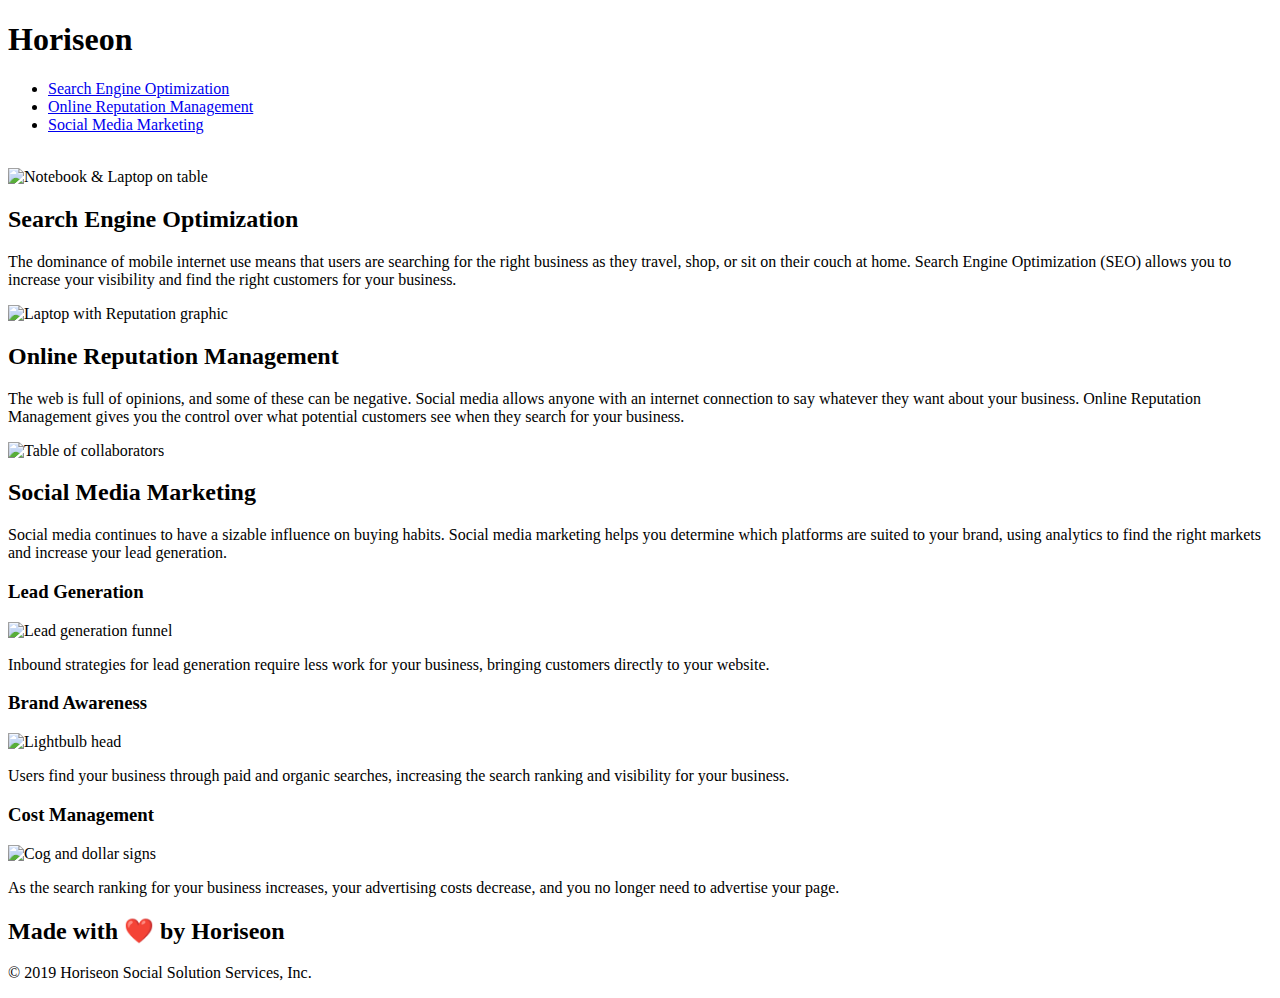
==== index.html @ 354c3b31 "attempt to repare divergence" ====
<!DOCTYPE html>
<html lang="en-us">

<head>
    <meta charset="UTF-8" />
    <link rel="stylesheet" href="./assets/css/style.css">
    <title>Horiseon-Home-Page</title>
</head>

<body>  
    <Header class="header">
        <h1>Hori<span class="seo">seo</span>n</h1>
        <div>
            <ul>
                <li>
                    <a href="#search-engine-optimization">Search Engine Optimization</a>
                </li>
                <li>
                    <a href="#online-reputation-management">Online Reputation Management</a>
                </li>
                <li>
                    <a href="#social-media-marketing">Social Media Marketing</a>
                </li>
            </ul>
        </div>
    </Header>
   
   
    <img class="hero"> 
    
    
    <section class="content">
        <article class="search-engine-optimization">
            <img src="./assets/images/search-engine-optimization.jpg" alt="Notebook & Laptop on table" class="float-left" />
            <h2>Search Engine Optimization</h2>
            <p>
                The dominance of mobile internet use means that users are searching for the right business as they travel, shop, or sit on their couch at home. Search Engine Optimization (SEO) allows you to increase your visibility and find the right customers for your business.
            </p>
        </article>
       
        <article class="online-reputation-management">
            <img src="./assets/images/online-reputation-management.jpg" alt="Laptop with Reputation graphic" class="float-right" />
            <h2>Online Reputation Management</h2>
            <p>
                The web is full of opinions, and some of these can be negative. Social media allows anyone with an internet connection to say whatever they want about your business. Online Reputation Management gives you the control over what potential customers see when they search for your business.
            </p>
        </article>
       
        <article class="social-media-marketing">
            <img src="./assets/images/social-media-marketing.jpg" alt="Table of collaborators" class="float-left" />
            <h2>Social Media Marketing</h2>
            <p>
                Social media continues to have a sizable influence on buying habits. Social media marketing helps you determine which platforms are suited to your brand, using analytics to find the right markets and increase your lead generation.
            </p>
        </article>
    </section>
   
   
    <section class="benefits">
        <article class="benefit-lead">
            <h3>Lead Generation</h3>
            <img src="./assets/images/lead-generation.png" alt="Lead generation funnel"/>
            <p>
                Inbound strategies for lead generation require less work for your business, bringing customers directly to your website.
            </p>
        </article>
       
        <article class="benefit-brand">
            <h3>Brand Awareness</h3>
            <img src="./assets/images/brand-awareness.png" alt="Lightbulb head"/>
            <p>
                Users find your business through paid and organic searches, increasing the search ranking and visibility for your business.
            </p>
        </article>
       
        <article class="benefit-cost">
            <h3>Cost Management</h3>
            <img src="./assets/images/cost-management.png" alt="Cog and dollar signs">
            <p>
                As the search ranking for your business increases, your advertising costs decrease, and you no longer need to advertise your page.
            </p>
        </article>
    </section>
   
    <footer class="footer">
        <h2>Made with ❤️️ by Horiseon</h2>
        <p>
            &copy; 2019 Horiseon Social Solution Services, Inc.
        </p>
    </footer>
</body>

</html>
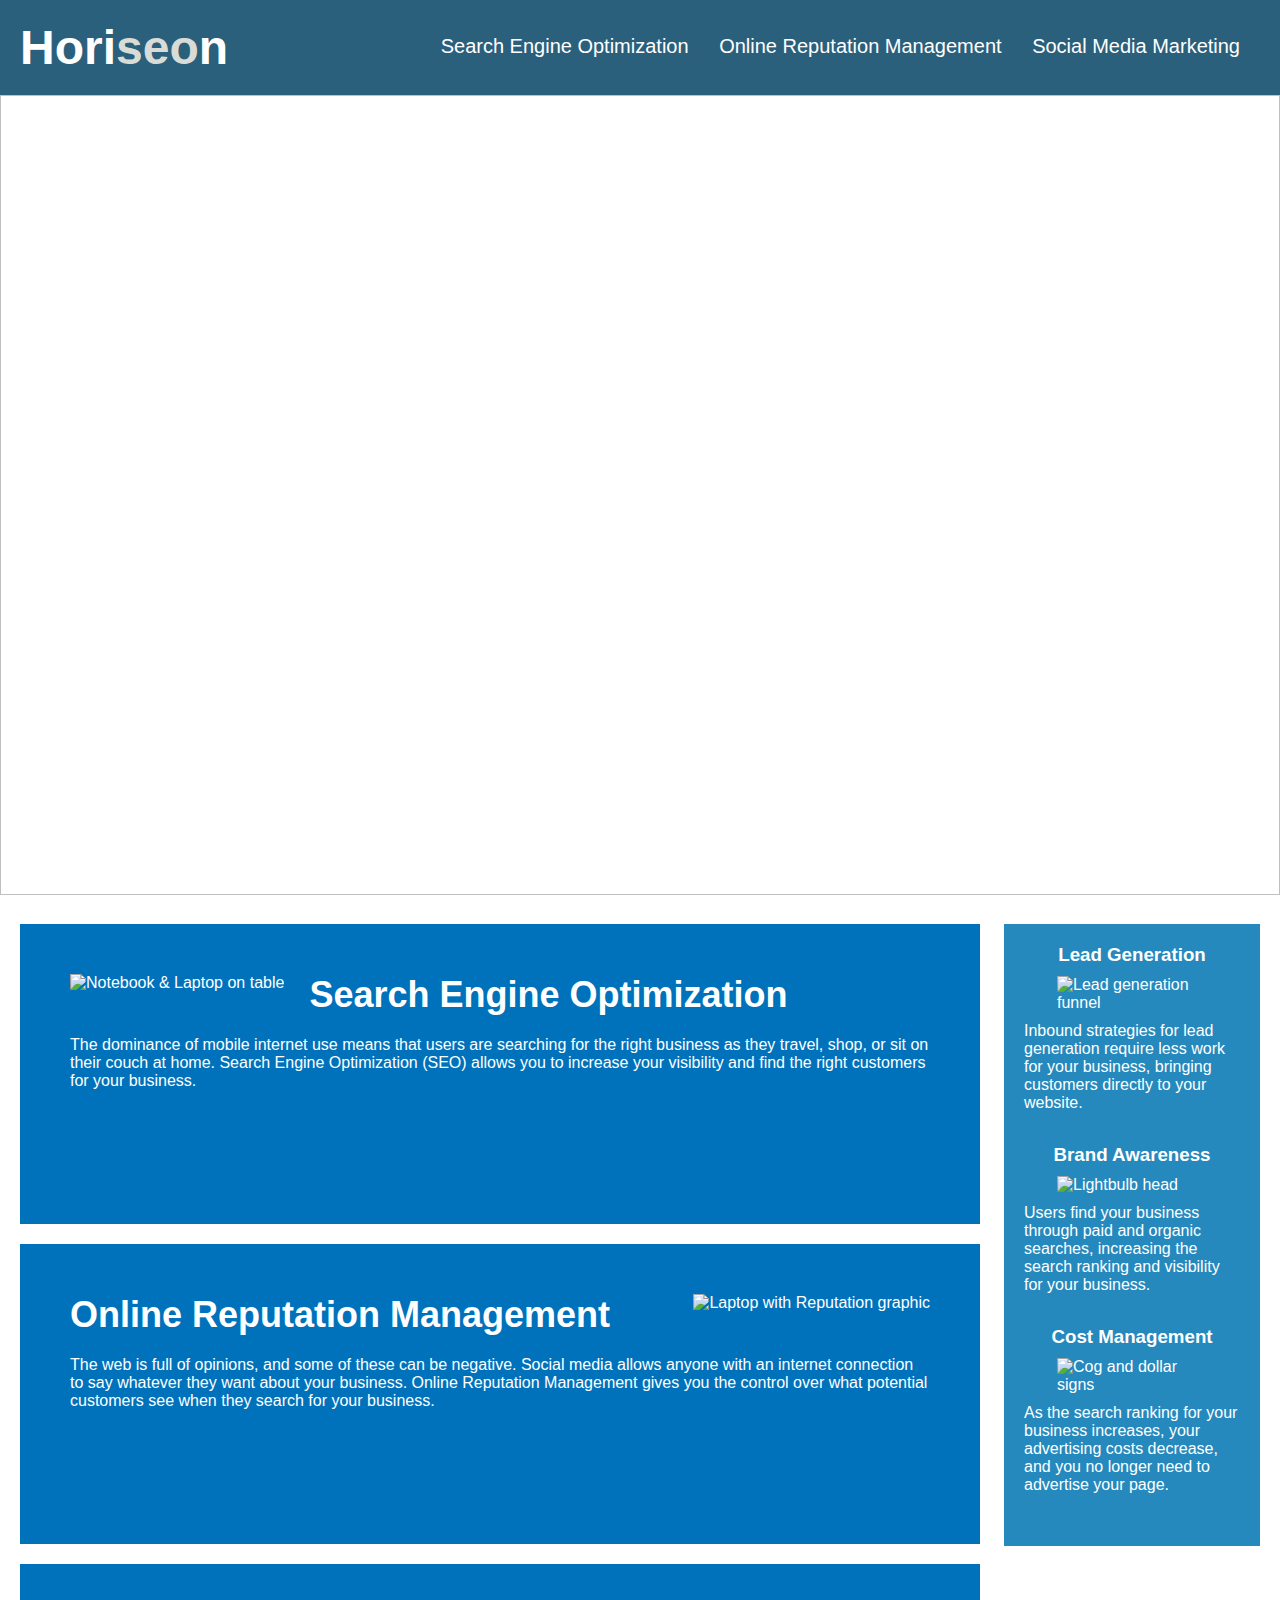
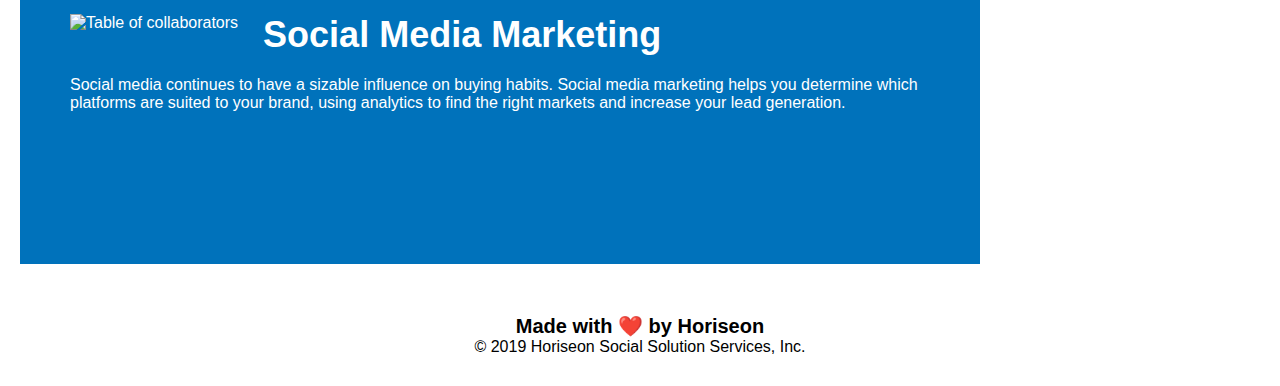
==== commit dbfe871a: "removed classes, consolidated their attributes" ====
--- a/index.html
+++ b/index.html
@@ -4,7 +4,7 @@
 <head>
     <meta charset="UTF-8" />
     <link rel="stylesheet" href="./assets/css/style.css">
-    <title>Horiseon-Home-Page</title>
+    <title>Horiseon-home-page</title>
 </head>
 
 <body>  
@@ -25,65 +25,63 @@
         </div>
     </Header>
    
-   
     <img class="hero"> 
     
-    
-    <section class="content">
-        <article class="search-engine-optimization">
+    <article class="content">
+        <section class="services"  id="search-engine-optimization">
             <img src="./assets/images/search-engine-optimization.jpg" alt="Notebook & Laptop on table" class="float-left" />
             <h2>Search Engine Optimization</h2>
             <p>
                 The dominance of mobile internet use means that users are searching for the right business as they travel, shop, or sit on their couch at home. Search Engine Optimization (SEO) allows you to increase your visibility and find the right customers for your business.
             </p>
-        </article>
+        </section>
        
-        <article class="online-reputation-management">
+        <section class="services" id="online-reputation-management">
             <img src="./assets/images/online-reputation-management.jpg" alt="Laptop with Reputation graphic" class="float-right" />
             <h2>Online Reputation Management</h2>
             <p>
                 The web is full of opinions, and some of these can be negative. Social media allows anyone with an internet connection to say whatever they want about your business. Online Reputation Management gives you the control over what potential customers see when they search for your business.
             </p>
-        </article>
+        </section>
        
-        <article class="social-media-marketing">
+        <section class="services" id="social-media-marketing">
             <img src="./assets/images/social-media-marketing.jpg" alt="Table of collaborators" class="float-left" />
             <h2>Social Media Marketing</h2>
             <p>
                 Social media continues to have a sizable influence on buying habits. Social media marketing helps you determine which platforms are suited to your brand, using analytics to find the right markets and increase your lead generation.
             </p>
-        </article>
-    </section>
+        </section>
+    </article>
    
    
-    <section class="benefits">
-        <article class="benefit-lead">
+    <article class="benefits">
+        <section class="benefit-text">
             <h3>Lead Generation</h3>
             <img src="./assets/images/lead-generation.png" alt="Lead generation funnel"/>
             <p>
                 Inbound strategies for lead generation require less work for your business, bringing customers directly to your website.
             </p>
-        </article>
+        </section>
        
-        <article class="benefit-brand">
+        <section class="benefit-text">
             <h3>Brand Awareness</h3>
             <img src="./assets/images/brand-awareness.png" alt="Lightbulb head"/>
             <p>
                 Users find your business through paid and organic searches, increasing the search ranking and visibility for your business.
             </p>
-        </article>
+        </section>
        
-        <article class="benefit-cost">
+        <section class="benefit-text">
             <h3>Cost Management</h3>
             <img src="./assets/images/cost-management.png" alt="Cog and dollar signs">
             <p>
                 As the search ranking for your business increases, your advertising costs decrease, and you no longer need to advertise your page.
             </p>
-        </article>
-    </section>
+        </section>
+    </article>
    
     <footer class="footer">
-        <h2>Made with ❤️️ by Horiseon</h2>
+        <h4>Made with ❤️️ by Horiseon</h4>
         <p>
             &copy; 2019 Horiseon Social Solution Services, Inc.
         </p>
--- a/assets/css/style.css
+++ b/assets/css/style.css
@@ -0,0 +1,123 @@
+* {
+    box-sizing: border-box;
+    padding: 0;
+    margin: 0;
+}
+
+.header {
+    padding: 20px;
+    font-family: 'Trebuchet MS', 'Lucida Sans Unicode', 'Lucida Grande', 'Lucida Sans', Arial, sans-serif;
+    background-color: #2a607c;
+    color: #ffffff;
+
+}
+
+.header h1 {
+    display: inline-block;
+    font-size: 48px;
+}
+
+.header h1 .seo {
+    color: #d9dcd6;
+}
+
+.header div {
+    padding-top: 15px;
+    margin-right: 20px;
+    float: right;
+    font-family: 'Gill Sans', 'Gill Sans MT', Calibri, 'Trebuchet MS', sans-serif;
+    font-size: 20px;
+}
+
+.header div ul {
+    list-style-type: none;
+}
+
+.header div ul li {
+    display: inline-block;
+    margin-left: 25px;
+}
+
+a {
+    color: #ffffff;
+    text-decoration: none;
+}
+
+.hero {
+    height: 800px;
+    width: 100%;
+    margin-bottom: 25px;
+    background-image: url("../images/digital-marketing-meeting.jpg");
+    background-size: cover;
+    background-position: fixed;
+}
+
+.float-left {
+    float: left;
+    margin-right: 25px;
+}
+
+.float-right {
+    float: right;
+    margin-left: 25px;
+}
+
+.content {
+    width: 75%;
+    display: inline-block;
+    margin-left: 20px;
+}
+
+.benefits {
+    margin-right: 20px;
+    padding: 20px;
+    clear: both;
+    float: right;
+    width: 20%;
+    height: 100%;
+    font-family: 'Gill Sans', 'Gill Sans MT', Calibri, 'Trebuchet MS', sans-serif;
+    background-color: #2589bd;
+}
+
+.benefit-text {
+    margin-bottom: 32px;
+    color: #ffffff;
+}
+
+.benefit-text h3 {
+    margin-bottom: 10px;
+    text-align: center;
+}
+
+.benefit-text img {
+    display: block;
+    margin: 10px auto;
+    max-width: 150px;
+}
+
+.services {
+    margin-bottom: 20px;
+    padding: 50px;
+    height: 300px;
+    font-family: 'Gill Sans', 'Gill Sans MT', Calibri, 'Trebuchet MS', sans-serif;
+    background-color: #0072bb;
+    color: #ffffff;
+}
+
+.services img {
+    max-height: 200px;
+}
+.services h2 {
+    margin-bottom: 20px;
+    font-size: 36px;
+}
+.footer {
+    padding: 30px;
+    clear: both;
+    font-family: 'Trebuchet MS', 'Lucida Sans Unicode', 'Lucida Grande', 'Lucida Sans', Arial, sans-serif;
+    text-align: center;
+}
+
+.footer h4 {
+    font-size: 20px;
+}
